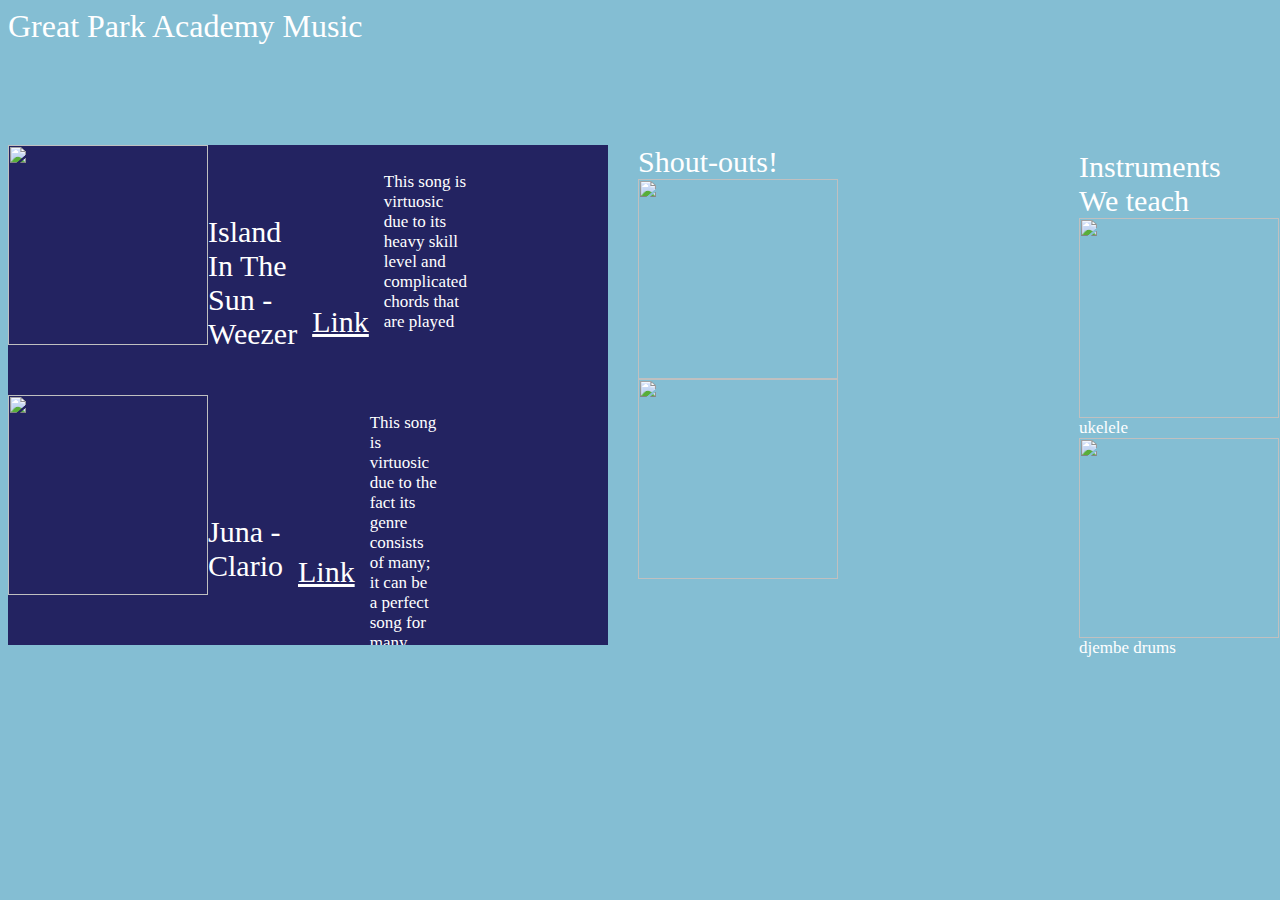
==== m.html @ ec70290e "Add files via upload" ====
<!DOCTYPE html>
<head>
    <link rel="stylesheet" href="m.css"/>
    <div style="display: flex;">
        <span style="color: white; font-family: Cascadia Code; font-size: xx-large;">Great Park Academy Music</span>
    </div>
</head>

<body class="back">
    <div style="display: flex; gap: 30px;position: relative; top: 100px ;width: 1700px;"> <!-- things container -->

        
        <div style="gap: 50px ;background-color: rgb(35, 35, 97); overflow-y: auto; display:flex; flex-direction: column; width: 600px; height: 500px;">
  
            <div style="display: flex; width: 400px; height: 200px;"> <!-- Island in the sun-->
              <img style="height: 200px; width: 200px;" src="https://th.bing.com/th/id/OIP.IsKcPiVOXuB5Xjmqmga3swHaHa?w=250&h=250&c=8&rs=1&qlt=90&o=6&dpr=1.1&pid=3.1&rm=2"/>
              <span style="position: relative; top: 70px;" class="txt">Island In The Sun - Weezer</span>
              <a style="position: relative; top: 160px; left: 15px" class="txt" href="https://www.bing.com/videos/riverview/relatedvideo?q=island+in+the+sun&adlt=strict&mid=137BB52872F2273A636E137BB52872F2273A636E&FORM=VCGVRP">Link</a>
              <p style="position: relative; top: 10px; left: 30px" class="tx">This song is virtuosic due to its heavy skill level and complicated chords that are played</p>
            </div>

            <div style="display: flex; width: 400px; height: 200px;"> <!-- Juna -->
                <img style="height: 200px; width: 200px;" src="https://brandpie-website-staging.s3.amazonaws.com/case-studies/Clario/_square/Clario_Logo_1x1_1235px-01.jpg"/>
                <span style="position: relative; top: 120px;" class="txt">Juna - Clario</span>
                <a style="position: relative; top: 160px; left: 15px" class="txt" href="https://www.bing.com/search?q=Juna%20-%20clario%20song%20cover&qs=n&form=QBRE&sp=-1&lq=0&pq=juna%20-%20clario%20song%20cover&sc=12-24&sk=&cvid=AD709350FC9C44C889FBC69D43D61C7F&adlt=strict&toWww=1&redig=5A5DD2E2778B4E9FA20ECEBD2A724475">Link</a>
                <p style="position: relative; top: 1px; left: 30px" class="tx">This song is virtuosic due to the fact its genre consists of many; it can be a perfect song for many</p>
              </div>
        </div>   
        
        <div style="display: flex ;flex-direction: column;">
            <span class="txt">Shout-outs!</span>
            <img style="width: 200px;height: 200px" src="Pics/OIP.jpg"/>
            <img style="width: 200px;height: 200px" src="Pics/OIP.jpg"/>
        </div>

        

    </div>

    <div style="position:absolute; right: 1px; top:150px;display: flex;flex-direction: column;">
        <span class="txt">Instruments</span>
        <span class="txt">We teach</span>
        <img style="width: 200px;height: 200px" src="https://th.bing.com/th/id/OIP.-q0uo8_DKMGpaVt1YmZvVQHaEc?w=286&h=180&c=7&r=0&o=5&dpr=1.1&pid=1.7"/>
        <span class="tx">ukelele</span>

        <span class="txt"></span>

        <img style="width: 200px;height: 200px" src="https://th.bing.com/th/id/OIP.EjzL0CExehS-nLLgplKYVwHaHa?w=212&h=213&c=7&r=0&o=5&dpr=1.1&pid=1.7"/>
        <span class="tx">djembe drums</span>
    </div>

    <script src="m.js"></script>
</body>
---- m.css ----
.back {
    background-color: rgb(132, 190, 211);
    height: 100%;
    background-image: url("https://wallpaperaccess.com/full/1536061.jpg");
    background-size: 100%;
}

.txt {
    color: white;
    font: bold;
    font-size: 30px;
    font-family: Cascadia Code;
}

.tx {
    color: white;
    font: bold;
    font-size: 17px;
    font-family: Cascadia Code;
}
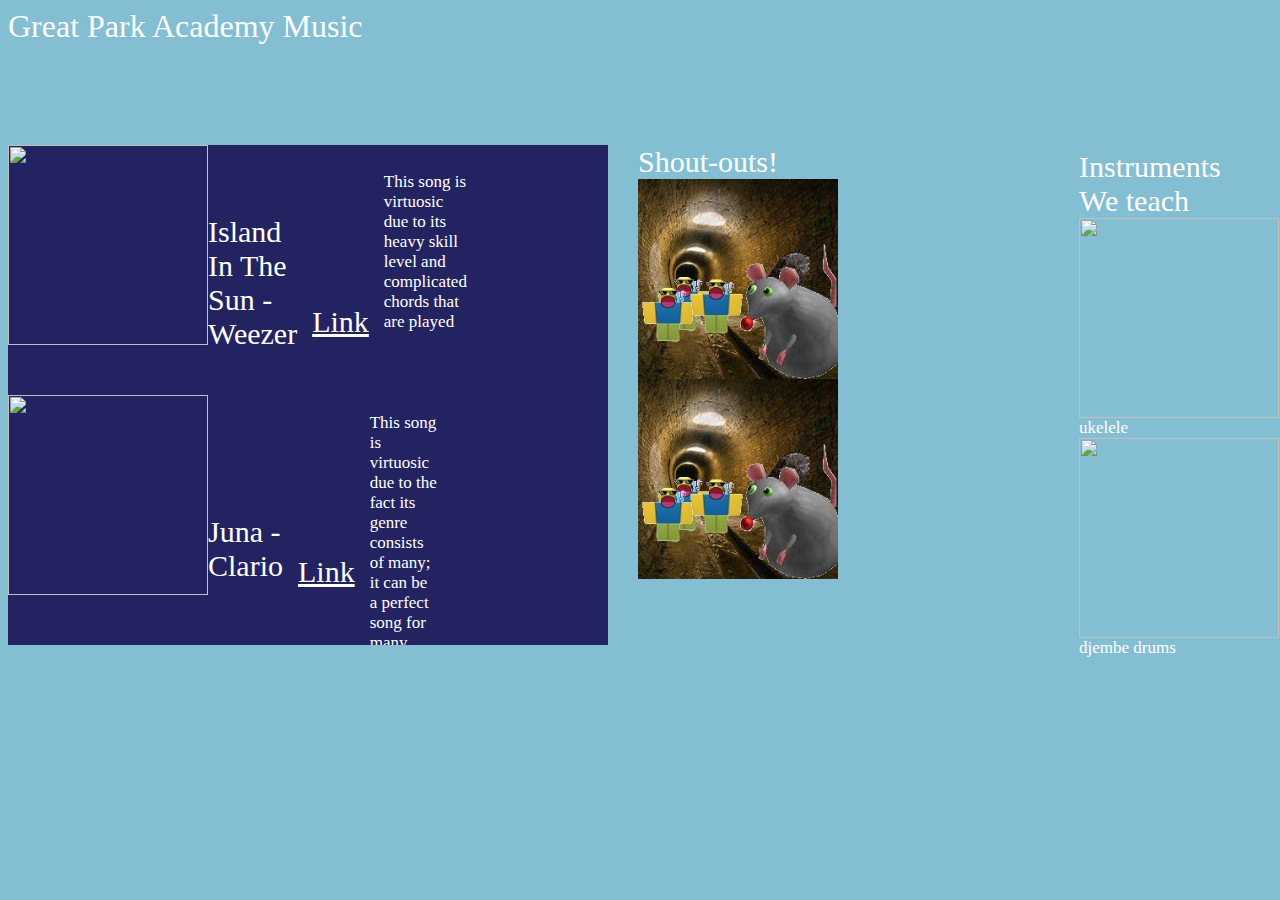
==== commit 9036ab44: "Update m.html" ====
--- a/m.html
+++ b/m.html
@@ -29,8 +29,8 @@
         
         <div style="display: flex ;flex-direction: column;">
             <span class="txt">Shout-outs!</span>
-            <img style="width: 200px;height: 200px" src="Pics/OIP.jpg"/>
-            <img style="width: 200px;height: 200px" src="Pics/OIP.jpg"/>
+            <img style="width: 200px;height: 200px" src="OIP.jpg"/>
+            <img style="width: 200px;height: 200px" src="OIP.jpg"/>
         </div>
 
         
@@ -50,4 +50,4 @@
     </div>
 
     <script src="m.js"></script>
-</body>+</body>
